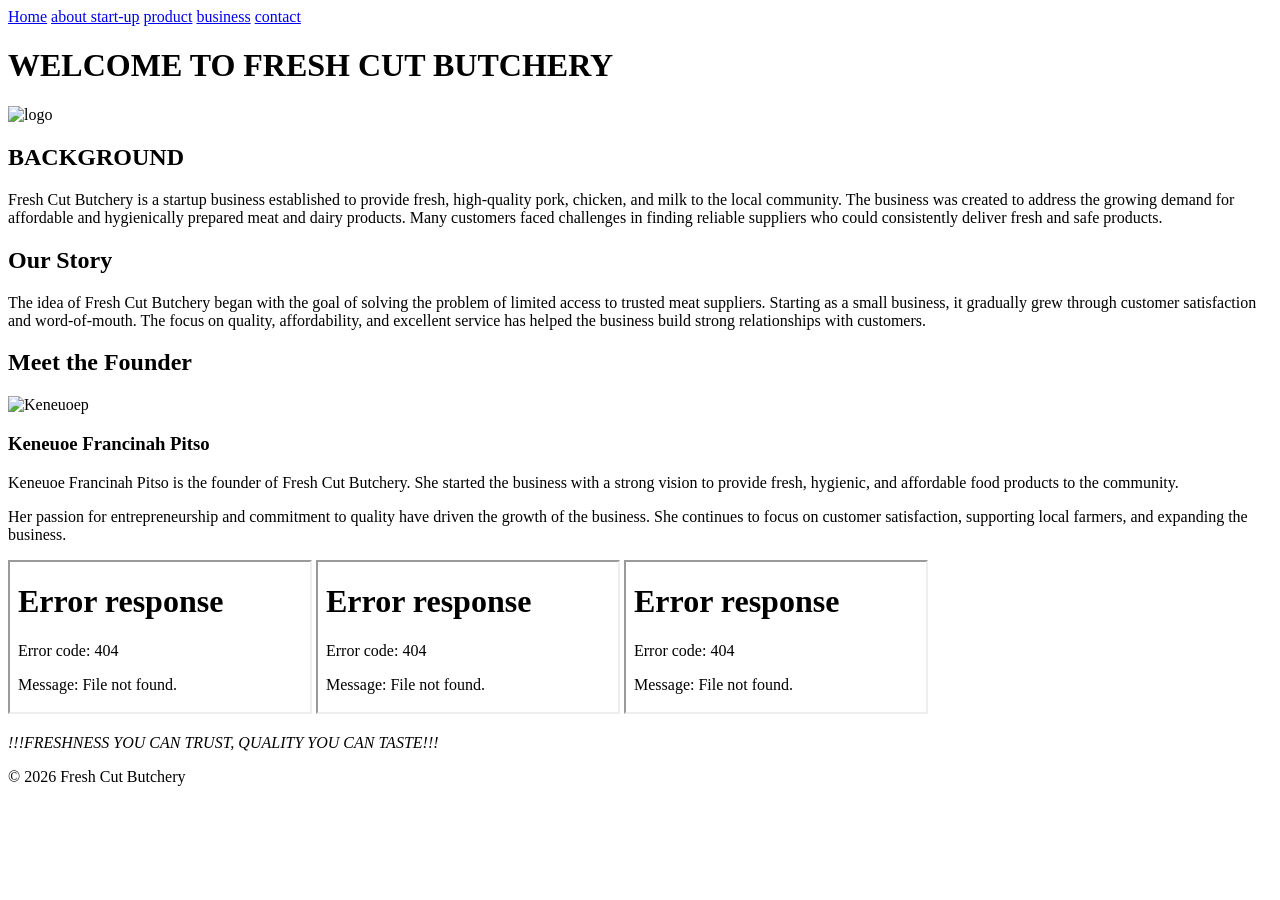
==== index.html @ cc12ef9a "Add files via upload" ====
<!DOCTYPE html>
<html>
<head>
	<meta charset="utf-8">
	<meta name="viewport" content="width=device-width, initial-scale=1">
	<title>FRESH CUT BUTCHERY</title>
	<link rel="stylesheet" type="text/css" href="style.css">
</head>
<body>
	<div class="topnav">
    	<a class="active" href="index.html">Home</a>
		<a href="about start-up.html">about start-up</a>
    	<a href="product.html">product</a>
    	<a href="business.html">business</a>
    	<a href="contact.html">contact</a>
	</div>

	<h1>WELCOME TO FRESH CUT BUTCHERY</h1>
	<img src="logo.png"  alt="logo" width="200" height="150" >
	<h2>BACKGROUND</h2>
    <p>
        Fresh Cut Butchery is a startup business established to provide fresh, high-quality pork, chicken, and milk to the local community. 
        The business was created to address the growing demand for affordable and hygienically prepared meat and dairy products. 
        Many customers faced challenges in finding reliable suppliers who could consistently deliver fresh and safe products.
    </p>
</section>

<section>
    <h2>Our Story</h2>
    <p>
        The idea of Fresh Cut Butchery began with the goal of solving the problem of limited access to trusted meat suppliers. 
        Starting as a small business, it gradually grew through customer satisfaction and word-of-mouth. 
        The focus on quality, affordability, and excellent service has helped the business build strong relationships with customers.
    </p>
</section>

<section class="founder">
    <h2>Meet the Founder</h2>

    <div class="founder-container">
        <img src="Keneuoep.jpg" alt="Keneuoep" width="200" height="200">

        <div class="founder-text">
            <h3>Keneuoe Francinah Pitso</h3>

            <p>
                Keneuoe Francinah Pitso is the founder of Fresh Cut Butchery. She started the business with a strong vision 
                to provide fresh, hygienic, and affordable food products to the community.
            </p>

            <p>
                Her passion for entrepreneurship and commitment to quality have driven the growth of the business. 
                She continues to focus on customer satisfaction, supporting local farmers, and expanding the business.
            </p>
        </div>
    </div>
</section>

</body>
</html>
	<iframe src="meat.mp4"></iframe>
	<iframe src="pork.mp4"></iframe>
	<iframe src="milk.mp4"></iframe>

<P><i>!!!FRESHNESS YOU CAN TRUST, QUALITY YOU CAN TASTE!!!</i></P>	
<footer>
	<p>&copy; 2026 Fresh Cut Butchery</p>
</footer>		



</body>
</html>
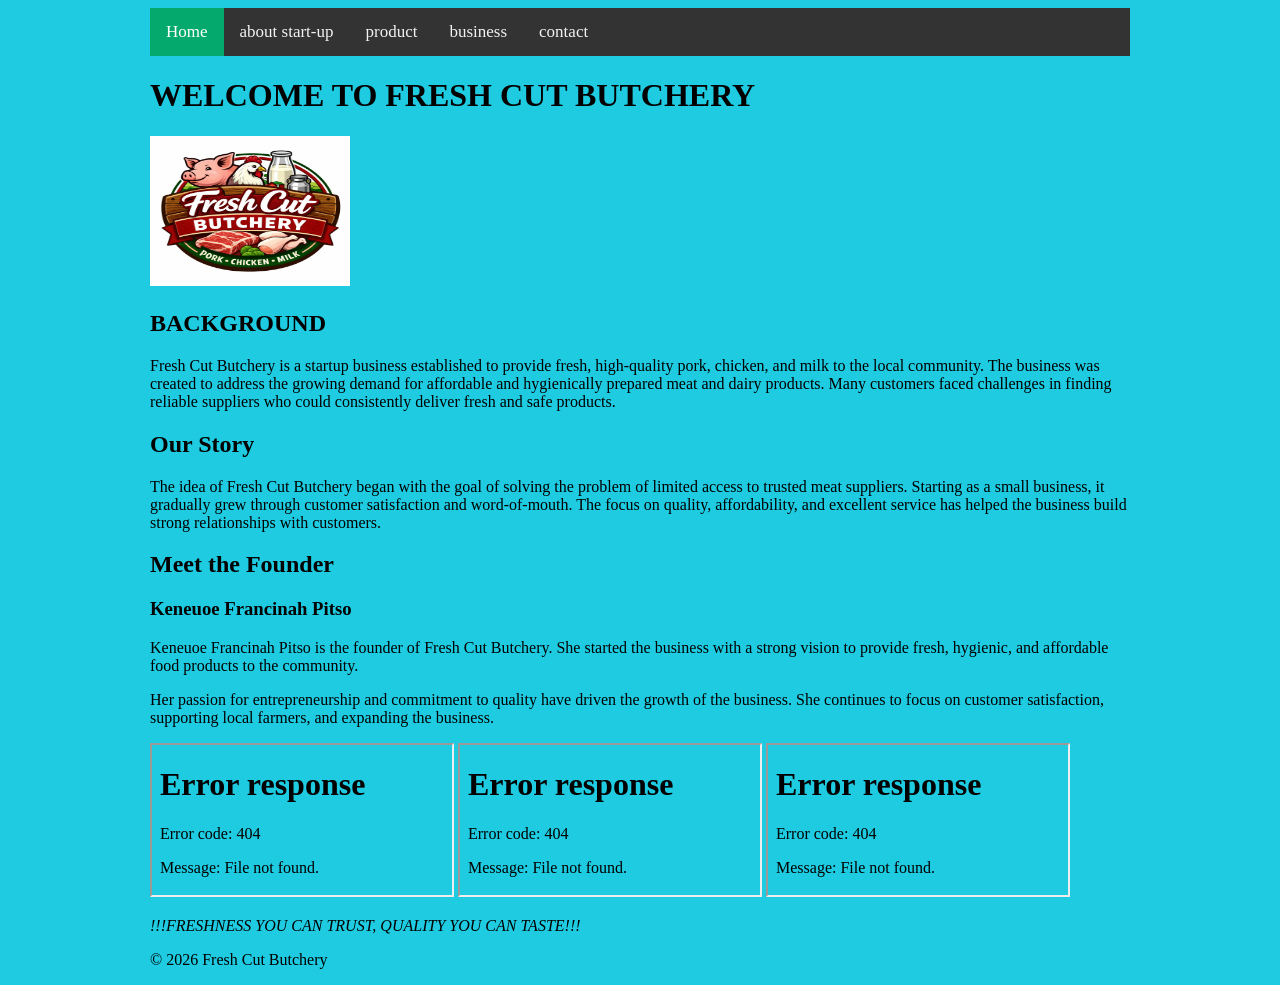
==== commit 8fc33272: "Update index.html" ====
--- a/index.html
+++ b/index.html
@@ -38,7 +38,7 @@
     <h2>Meet the Founder</h2>
 
     <div class="founder-container">
-        <img src="Keneuoep.jpg" alt="Keneuoep" width="200" height="200">
+        
 
         <div class="founder-text">
             <h3>Keneuoe Francinah Pitso</h3>
@@ -70,4 +70,4 @@
 
 
 </body>
-</html>+</html>
--- a/style.css
+++ b/style.css
@@ -0,0 +1,53 @@
+body{
+	background-color: #1ecbe1;
+	font-family: Times New Romans;
+	margin-left: 150px;
+	margin-right: 150px;
+
+}
+.row1{
+  background-color:#1ae539 ;
+  font-family: Times New Romans;
+  margin-left: 150px;
+  margin-right: 150px;
+}
+.row2{
+  background-color: #f50f0a;
+  font-family: Times New Romans;
+  margin-left: 150px;
+  margin-right: 150px;
+
+}
+.row3{
+  background-color: #dfbd20;
+  font-family: Times New Romans;
+  margin-left: 150px;
+  margin-right: 150px;
+}
+/* Add a black background color to the top navigation */
+.topnav {
+  background-color: #333;
+  overflow: hidden;
+}
+
+/* Style the links inside the navigation bar */
+.topnav a {
+  float: left;
+  color: #f2f2f2;
+  text-align: center;
+  padding: 14px 16px;
+  text-decoration: none;
+  font-size: 17px;
+}
+
+/* Change the color of links on hover */
+.topnav a:hover {
+  background-color: #ddd;
+  color: black;
+}
+
+/* Add a color to the active/current link */
+.topnav a.active {
+  background-color: #04AA6D;
+  color: white;
+}
